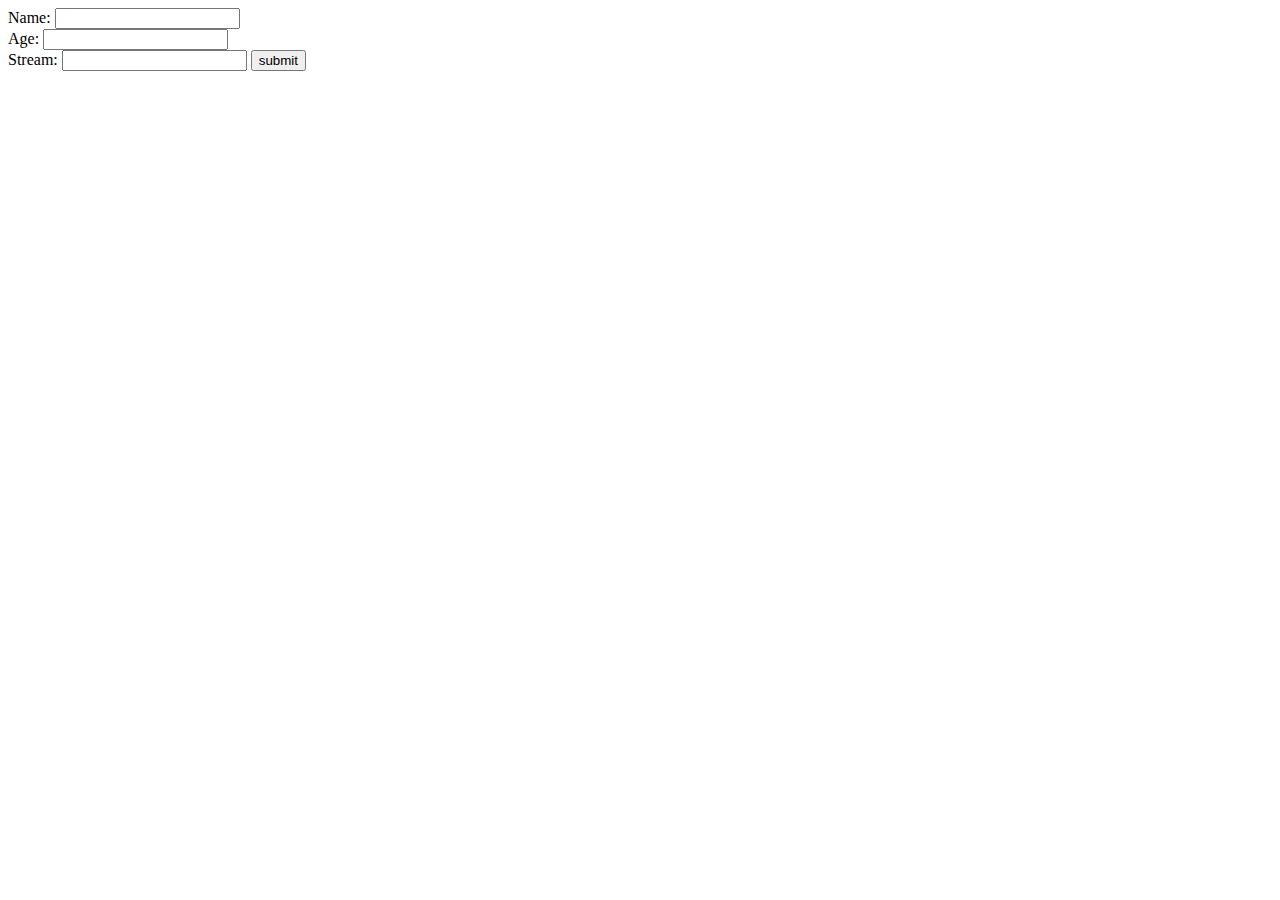
==== src/main/resources/templates/newForm.html @ daf8b7f0 "new application with CRUD operations" ====
<!DOCTYPE html>
<html lang="en" xmlns="http://www.w3.org/1999/html" xmlns:th="http://www.thymeleaf.org">
<head>
    <meta charset="UTF-8">
    <title>Title</title>
</head>
<body>

<form th:action="@{/newForm}" th:object="${intern}" method="post">
    Name: <input type="text" th:field="*{name}" /><br/>
    Age: <input type="text" th:field="*{age}"/><br/>
    Stream: <input type="text" th:field="*{stream}"/>
    <input type="submit" value="submit"/>
</form>

</body>
</html>
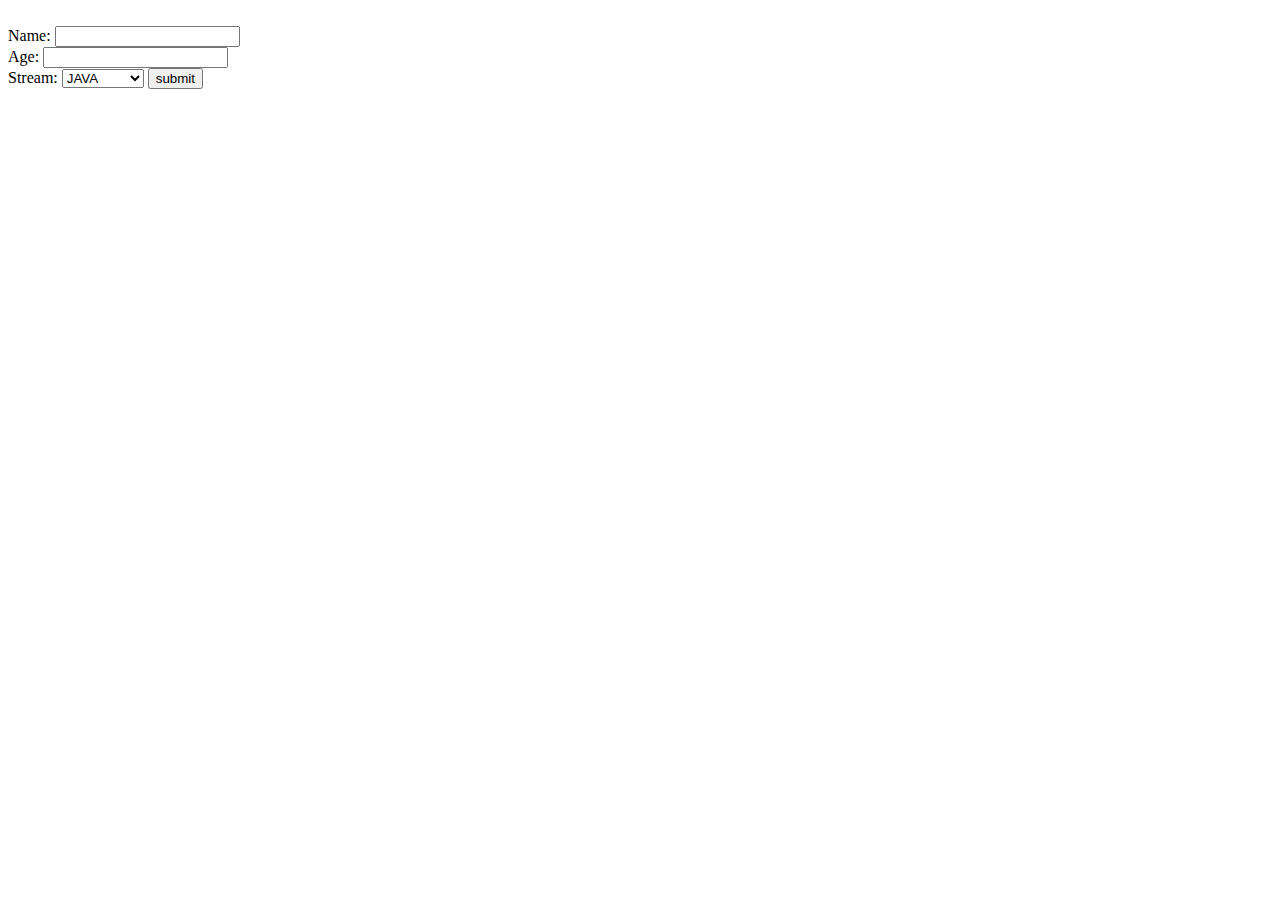
==== commit 923ba011: "using one form for save and update" ====
--- a/src/main/resources/templates/newForm.html
+++ b/src/main/resources/templates/newForm.html
@@ -7,9 +7,16 @@
 <body>
 
 <form th:action="@{/newForm}" th:object="${intern}" method="post">
+    <input type="hidden" th:field="*{id}" /><br/>
     Name: <input type="text" th:field="*{name}" /><br/>
     Age: <input type="text" th:field="*{age}"/><br/>
-    Stream: <input type="text" th:field="*{stream}"/>
+    Stream: 
+    <select th:field="*{stream}">
+        <option value="JAVA">JAVA</option>
+        <option value="NET">NET</option>
+        <option value="IOS">IOS</option>
+        <option value="ANALYST">ANALYST</option>
+    </select>
     <input type="submit" value="submit"/>
 </form>
 
